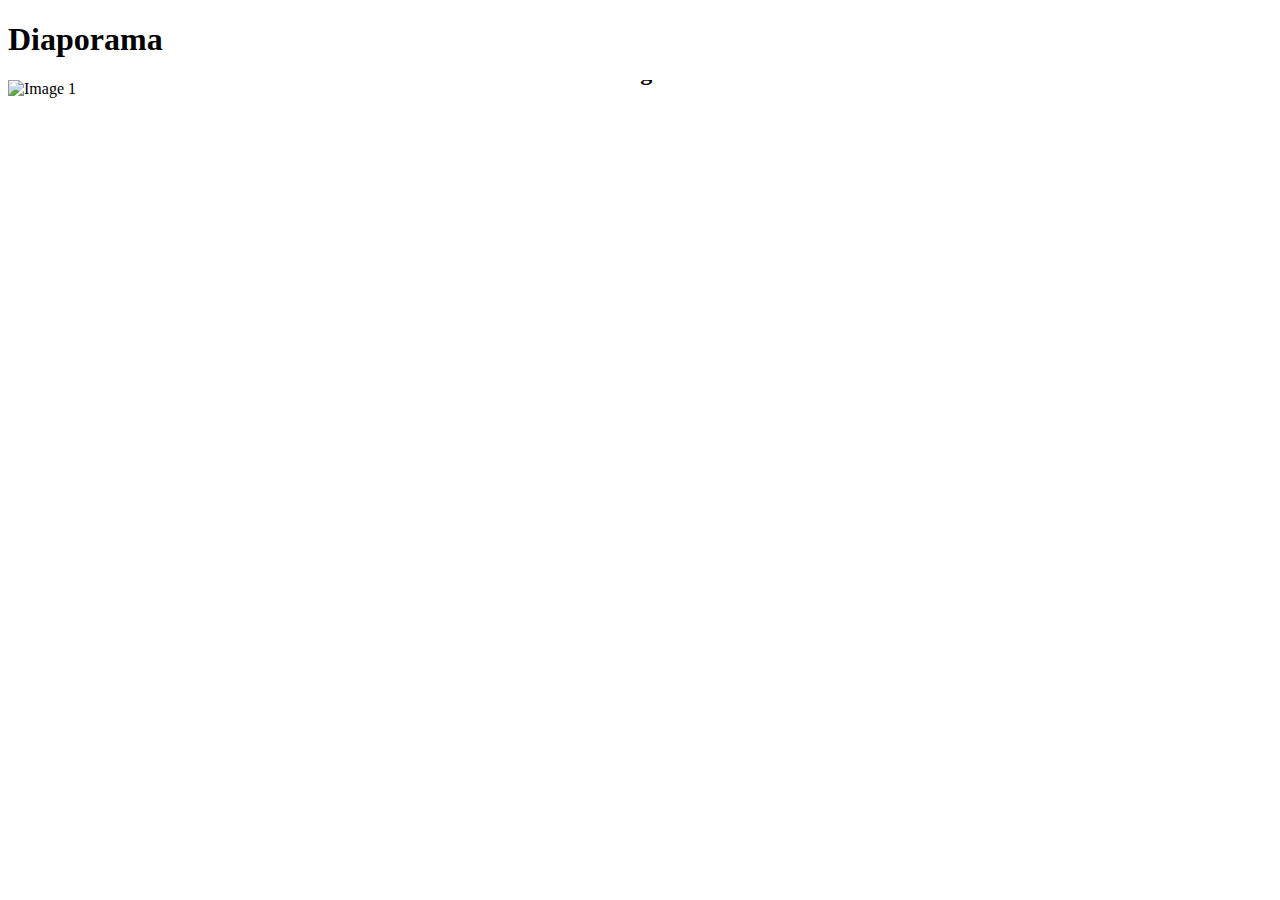
==== exercices/Pourquoi_Javascript/src/cours_Pourquoi_Javascript.html @ cc3606af "Nouvelle version" ====
<!DOCTYPE html>
<html lang="fr">
<head>
    <meta charset="UTF-8">
    <meta name="viewport" content="width=device-width, initial-scale=1.0">
    <title>Carousel</title>

    <!-- Fichiers CSS -->
    <link rel="stylesheet" href="https://maxst.icons8.com/vue-static/landings/line-awesome/line-awesome/1.3.0/css/line-awesome.min.css">
    <link rel="stylesheet" href="cours_Pourquoi_Javascript.css">
</head>
<body>
    <main>
        <h1>Diaporama</h1>

        <!-- Conteneur principal de tout le diaporama -->
        <div class="diapo">
            <!-- Conteneur des "diapos" -->
            <div class="elements">
                <!-- Première diapo -->
                <div class="element active">
                    <img src="images/index-slide01.jpg" alt="Image 1">
                    <div class="caption">
                        <h2>Image 1</h2>
                        <p>Lorem ipsum dolor, sit amet consectetur adipisicing elit. Perspiciatis, saepe.</p>
                    </div>
                </div>
                <!-- Deuxième diapo -->
                <div class="element">
                    <img src="images/index-slide02.jpg" alt="Image 2">
                    <div class="caption">
                        <h2>Image 2</h2>
                        <p>Lorem ipsum dolor, sit amet consectetur adipisicing elit. Perspiciatis, saepe.</p>
                    </div>
                </div>
                <!-- Troisième diapo -->
                <div class="element">
                    <img src="images/index-slide03.jpg" alt="Image 3">
                    <div class="caption">
                        <h2>Image 3</h2>
                        <p>Lorem ipsum dolor, sit amet consectetur adipisicing elit. Perspiciatis, saepe.</p>
                    </div>
                </div>
                <!-- Quatrième diapo -->
                <div class="element">
                    <img src="images/index-slide02.jpg" alt="Image 2">
                    <div class="caption">
                        <h2>Image 4</h2>
                        <p>Lorem ipsum dolor, sit amet consectetur adipisicing elit. Perspiciatis, saepe.</p>
                    </div>
                </div>
            </div>
            <!-- Flèches de navigation -->
            <i id="nav-gauche" class="las la-chevron-left"></i>
            <i id="nav-droite" class="las la-chevron-right"></i>
        </div>
    </main>
    <!-- Fichiers JS -->
    <script src="cours_Pourquoi_Javascript.js"></script>
</body>
</html>
---- exercices/Pourquoi_Javascript/src/cours_Pourquoi_Javascript.css ----
/* propriété "position: relative" sur le diaporama et retirer les éléments qui "dépassent" */
.diapo{
    position: relative;
    overflow: hidden;
}f

/* Flèches à droite et à gauche*/

#nav-droite, #nav-gauche{
    position: absolute;
    top: 50%;
    transform: translateY(-50%);
    color: white;
    font-size: 3em;
}

#nav-droite{
    right: 20px;
}
#nav-gauche{
    left: 20px;
}

/* les éléments côte à côte au moyen d'une flexbox et nous plaçons le texte au centre de chaque élément*/

.elements{
    display: flex;
    transition: 1s linear;
}

.element{
    flex: 1 0 100%;
    position: relative;
}

.element > img{
    width: 100%;
}

.caption{
    position: absolute;
    top: 50%;
    left: 50%;
    transform: translate(-50%, -50%);
    text-align: center;
    background-color: rgba(255,255,255,0.4);
    padding: 30px;
}
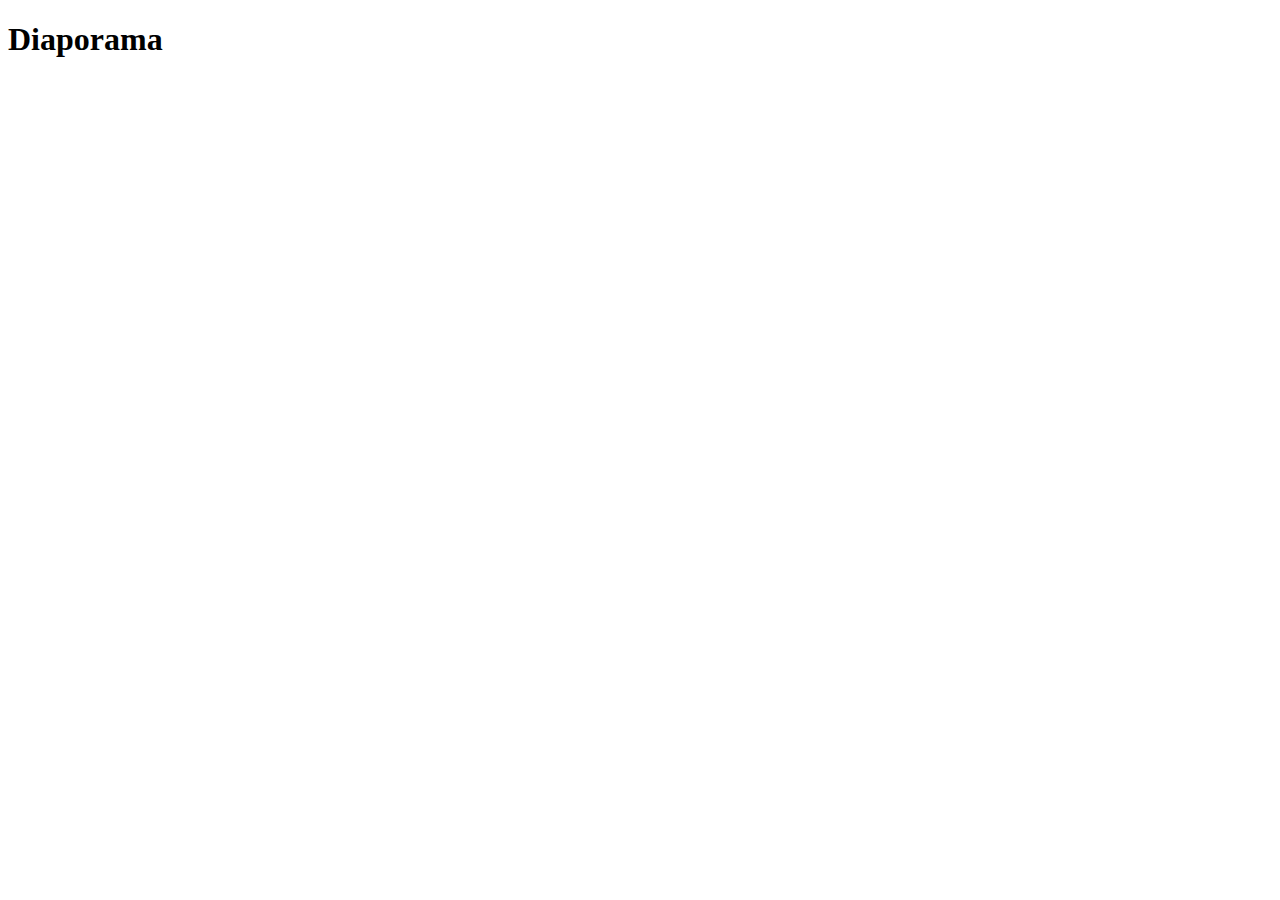
==== commit 8dcfe7c9: "Update cours_Pourquoi_Javascript.html" ====
--- a/exercices/Pourquoi_Javascript/src/cours_Pourquoi_Javascript.html
+++ b/exercices/Pourquoi_Javascript/src/cours_Pourquoi_Javascript.html
@@ -19,7 +19,7 @@
             <div class="elements">
                 <!-- Première diapo -->
                 <div class="element active">
-                    <img src="images/index-slide01.jpg" alt="Image 1">
+                  <!--  <img src="images/index-slide01.jpg" alt="Image 1"> -->
                     <div class="caption">
                         <h2>Image 1</h2>
                         <p>Lorem ipsum dolor, sit amet consectetur adipisicing elit. Perspiciatis, saepe.</p>
@@ -27,7 +27,7 @@
                 </div>
                 <!-- Deuxième diapo -->
                 <div class="element">
-                    <img src="images/index-slide02.jpg" alt="Image 2">
+                 
                     <div class="caption">
                         <h2>Image 2</h2>
                         <p>Lorem ipsum dolor, sit amet consectetur adipisicing elit. Perspiciatis, saepe.</p>
@@ -35,7 +35,7 @@
                 </div>
                 <!-- Troisième diapo -->
                 <div class="element">
-                    <img src="images/index-slide03.jpg" alt="Image 3">
+              
                     <div class="caption">
                         <h2>Image 3</h2>
                         <p>Lorem ipsum dolor, sit amet consectetur adipisicing elit. Perspiciatis, saepe.</p>
@@ -43,7 +43,7 @@
                 </div>
                 <!-- Quatrième diapo -->
                 <div class="element">
-                    <img src="images/index-slide02.jpg" alt="Image 2">
+                   
                     <div class="caption">
                         <h2>Image 4</h2>
                         <p>Lorem ipsum dolor, sit amet consectetur adipisicing elit. Perspiciatis, saepe.</p>
